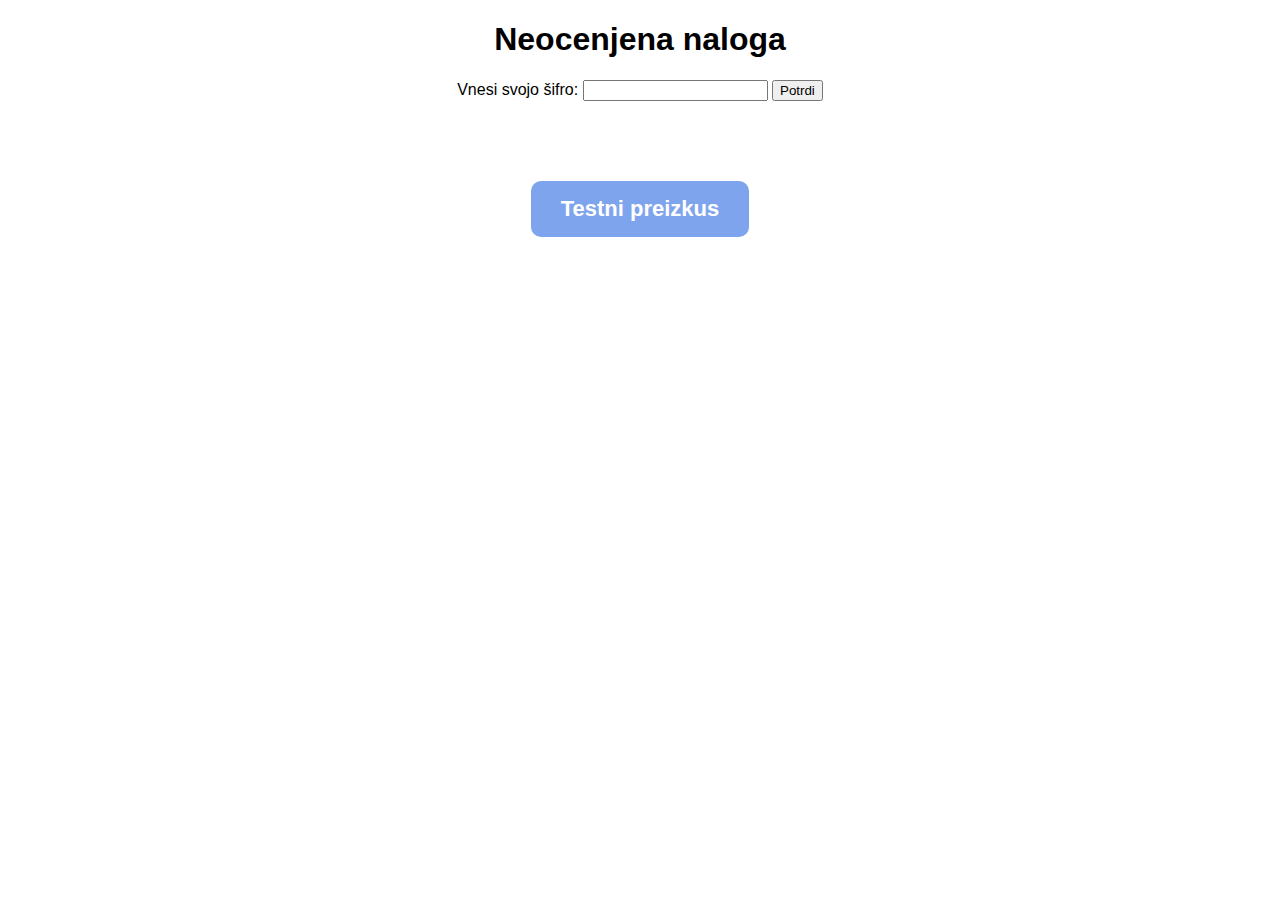
==== index.html @ 3216a6f4 "zamik pri risanju kroga" ====
<!DOCTYPE html>
<html lang="sl">
    <head>
        <meta charset="UTF-8">
        <meta name="viewport" content="width=device-width, initial-scale=1.0">
        <title>Neocenjena naloga</title>  <!--naslov igre-->
        <link rel="stylesheet" href="style.css">
    </head>

    <body>
        <h1>Neocenjena naloga</h1>
        <div class="input-container">
            <label for="userCode">Vnesi svojo šifro:</label>
            <input id="submitCodeButton" name="userCode">
            <button onclick="submitCode()">Potrdi</button>
        </div>

        <!-- Gumb za prikaz testa-->
        <div id="startTestContainer">
            <a href="#" class="gumb" id="startTestButton">Testni preizkus</a>
        </div>

        <p id="instructions" style="display: none;">Pritisni ustrezno tipko, ki pripada kvadratu, v katerem se nahaja krog.</p>
        <canvas id="gameCanvas" width="800" height="250" style="display: none"></canvas>

        <div id="gameResult" style="display: none; font-size: 24px;"></div>

        <script>
            const canvas = document.getElementById("gameCanvas");
            const ctx = canvas.getContext("2d");
            const startTestButton = document.getElementById("startTestButton");
            const submitCodeButton = document.getElementById("submitCodeButton");
            const instructions = document.getElementById("instructions");

            const squares = { "A": 150, "B": 300, "C": 450, "D": 600 };
            let attempts = 0;
            let correctLetter = "";
            let correctAnswers = 0; 
            let incorrectAnswers = 0;
            let testStarted = false; // ali se je test začel

            function drawGame() {
                ctx.fillStyle = "white";
                ctx.fillRect(0, 0, canvas.width, canvas.height);

                ctx.font = "20px Arial";

                Object.entries(squares).forEach(([letter, x]) => {
                    ctx.fillStyle = "#696969";
                    ctx.fillRect(x - 20, 80, 80, 80);

                    ctx.fillStyle = "#696969";
                    ctx.fillText(letter, x + 13, 190);
                });

                correctLetter = Object.keys(squares)[Math.floor(Math.random() * 4)];
                let circleX = squares[correctLetter];

                setTimeout(() => {
                    drawCircle(circleX);
                }, 50);
            }

            function drawCircle(circleX) {
                ctx.fillStyle = "white";
                ctx.beginPath();
                ctx.arc(circleX + 20, 120, 20, 0, Math.PI * 2);
                ctx.fill();
            }

            // Ob kliku na "Testni preizkus" začne test
            startTestButton.addEventListener("click", (event) => {
                event.preventDefault(); // Preprečimo privzeto obnašanje gumba

                startTestContainer.style.display = "none"; // Skrijemo gumb
                instructions.style.display = "block";
                canvas.style.display = "block";
                testStarted = true;
                drawGame();
            });

            document.addEventListener("keydown", (event) => {
                if (!testStarted || attempts >= 5) return;
             
                if (event.key.toUpperCase() === correctLetter) {
                    correctAnswers++;
                } else {
                    incorrectAnswers++;
                }

                attempts++;

                if (attempts >= 5) {
                    showResult();
                } else {
                    drawGame();
                }
            });

            function showResult() {
                const resultDiv = document.getElementById("gameResult");
                resultDiv.style.display = "block";  // Prikazemo rezultat
                resultDiv.innerHTML = `
                    <p>Pravilni odgovori: ${correctAnswers}</p>
                    <p>Napačni odgovori: ${incorrectAnswers}</p>
                    <div>
                        <a href="subfolder/mainPage.html" class="gumb">Začni z reševanjem</a>
                    </div>
                `;
            }

            // Tukaj preprečimo izvajanje testa, ko vnašaš šifro
            submitCodeButton.addEventListener("click", (event) => {
                event.preventDefault(); // Preprečimo privzeto obnašanje gumba za potrdi
                console.log("Vnesena šifra:", document.getElementById("userCode").value);
                // Logika za preverjanje šifre se lahko doda tukaj
            });
        </script>
    </body>
</html>
---- style.css ----
body {
    text-align:center;
    font-family: Arial, sans-serif;
}

.gumb {
    margin-top: 80px;
    display: inline-block;
    padding: 15px 30px;
    font-size: 22px;
    font-weight: bold;
    color: white;
    background-color: #7fa4ee; /* Modra barva */
    text-decoration: none;
    border-radius: 10px;
    transition: background-color 0.3s ease, transform 0.2s ease;
    text-align: center;
}

.gumb:hover {
    background-color: #5382e0; /* Temnejša modra ob prehodu */
    transform: scale(1.05);
}

.gumb:active {
    background-color: #00408d; /* Še temnejša modra ob kliku */
    transform: scale(0.98);
}
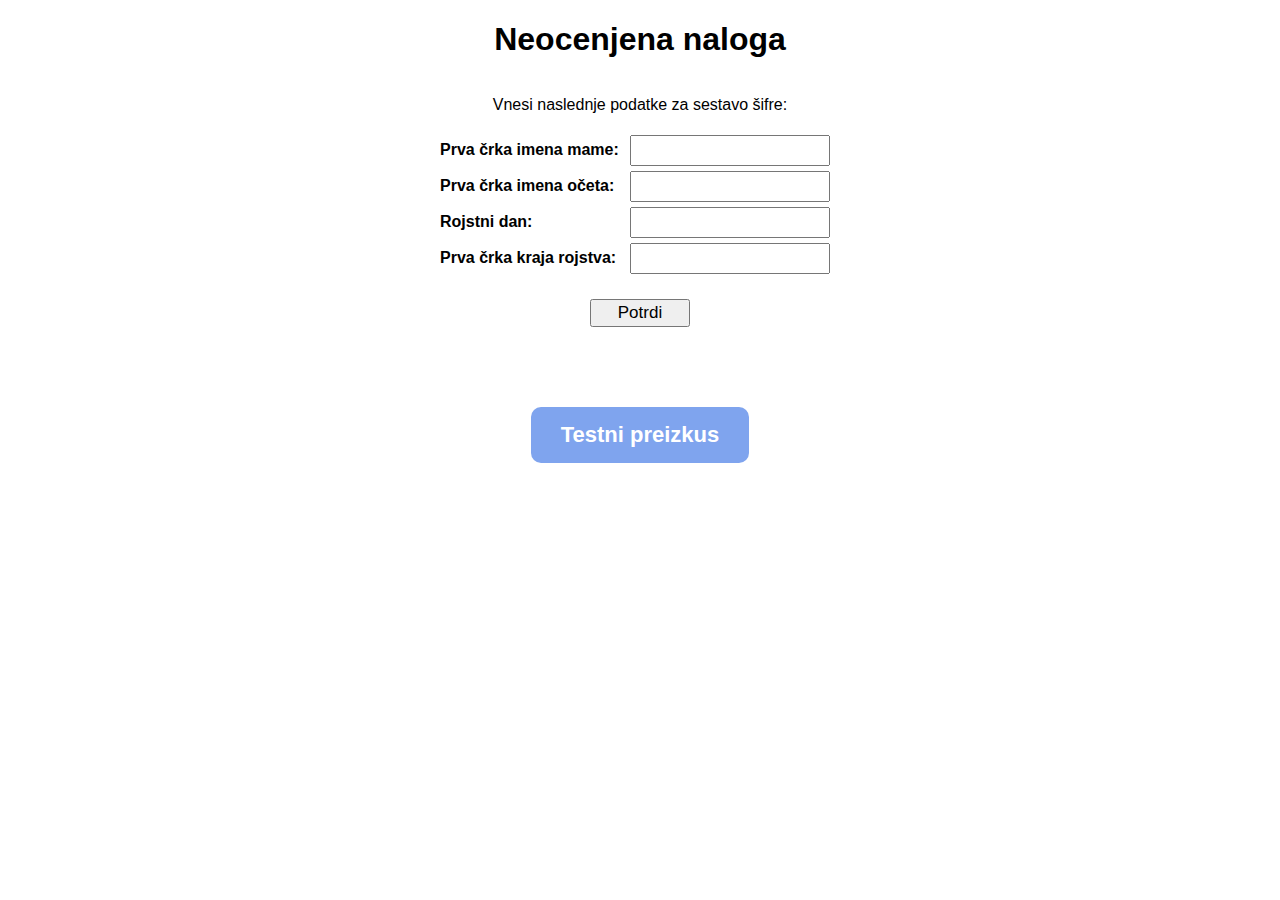
==== commit c60d10de: "drugačen vpis šifre" ====
--- a/index.html
+++ b/index.html
@@ -9,10 +9,30 @@
 
     <body>
         <h1>Neocenjena naloga</h1>
-        <div class="input-container">
-            <label for="userCode">Vnesi svojo šifro:</label>
-            <input id="submitCodeButton" name="userCode">
-            <button onclick="submitCode()">Potrdi</button>
+        <div id="codeInputContainer" class="input-container">
+            <p>Vnesi naslednje podatke za sestavo šifre:</p>
+
+            <div class="input-row">
+                <label for="motherInitial">Prva črka imena mame:</label>
+                <input id="motherInitial" maxlength="1"><br>
+            </div>
+
+            <div class="input-row">
+                <label for="fatherInitial">Prva črka imena očeta:</label>
+                <input id="fatherInitial" maxlength="1"><br>
+            </div>
+
+            <div class="input-row">
+                <label for="birthDay">Rojstni dan:</label>
+                <input id="birthDay" type="number" min="1" max="31"><br>
+            </div>
+
+            <div class="input-row">
+                <label for="birthPlaceInitial">Prva črka kraja rojstva:</label>
+                <input id="birthPlaceInitial" maxlength="2"><br>
+            </div>
+
+            <button class="potrdi" onclick="submitCode()">Potrdi</button>
         </div>
 
         <!-- Gumb za prikaz testa-->
@@ -26,18 +46,21 @@
         <div id="gameResult" style="display: none; font-size: 24px;"></div>
 
         <script>
+            let inputLocked = false;
+
             const canvas = document.getElementById("gameCanvas");
             const ctx = canvas.getContext("2d");
             const startTestButton = document.getElementById("startTestButton");
             const submitCodeButton = document.getElementById("submitCodeButton");
             const instructions = document.getElementById("instructions");
 
-            const squares = { "A": 150, "B": 300, "C": 450, "D": 600 };
+            const squares = { "A": 40, "B": 200, "C": 360, "D": 520, "E": 680 };
             let attempts = 0;
             let correctLetter = "";
             let correctAnswers = 0; 
             let incorrectAnswers = 0;
             let testStarted = false; // ali se je test začel
+            let codeConfirmed = false;
 
             function drawGame() {
                 ctx.fillStyle = "white";
@@ -47,13 +70,13 @@
 
                 Object.entries(squares).forEach(([letter, x]) => {
                     ctx.fillStyle = "#696969";
-                    ctx.fillRect(x - 20, 80, 80, 80);
+                    ctx.fillRect(x, 80, 80, 80);
 
                     ctx.fillStyle = "#696969";
-                    ctx.fillText(letter, x + 13, 190);
+                    ctx.fillText(letter, x + 33, 190);
                 });
 
-                correctLetter = Object.keys(squares)[Math.floor(Math.random() * 4)];
+                correctLetter = Object.keys(squares)[Math.floor(Math.random() * 5)];
                 let circleX = squares[correctLetter];
 
                 setTimeout(() => {
@@ -64,7 +87,7 @@
             function drawCircle(circleX) {
                 ctx.fillStyle = "white";
                 ctx.beginPath();
-                ctx.arc(circleX + 20, 120, 20, 0, Math.PI * 2);
+                ctx.arc(circleX + 40, 120, 20, 0, Math.PI * 2);
                 ctx.fill();
             }
 
@@ -72,7 +95,12 @@
             startTestButton.addEventListener("click", (event) => {
                 event.preventDefault(); // Preprečimo privzeto obnašanje gumba
 
-                startTestContainer.style.display = "none"; // Skrijemo gumb
+                if (!codeConfirmed) {
+                    alert("Prosimo, najprej vnesi in potrdi svojo šifro z gumbom 'Potrdi'!");
+                    return;
+                }
+
+                document.getElementById("startTestContainer").style.display = "none"; // Skrijemo gumb
                 instructions.style.display = "block";
                 canvas.style.display = "block";
                 testStarted = true;
@@ -80,7 +108,9 @@
             });
 
             document.addEventListener("keydown", (event) => {
-                if (!testStarted || attempts >= 5) return;
+                if (!testStarted || attempts >= 5 || inputLocked) return;
+
+                inputLocked = true;
              
                 if (event.key.toUpperCase() === correctLetter) {
                     correctAnswers++;
@@ -93,7 +123,10 @@
                 if (attempts >= 5) {
                     showResult();
                 } else {
-                    drawGame();
+                    setTimeout(() => {
+                        drawGame(); // nadaljujemo igro
+                        inputLocked = false; // dovolimo naslednji pritisk po risanju
+                    }, 100);
                 }
             });
 
@@ -109,12 +142,48 @@
                 `;
             }
 
-            // Tukaj preprečimo izvajanje testa, ko vnašaš šifro
-            submitCodeButton.addEventListener("click", (event) => {
-                event.preventDefault(); // Preprečimo privzeto obnašanje gumba za potrdi
-                console.log("Vnesena šifra:", document.getElementById("userCode").value);
-                // Logika za preverjanje šifre se lahko doda tukaj
-            });
+            function submitCode() {
+                const m = document.getElementById("motherInitial").value.trim().toUpperCase();
+                const f = document.getElementById("fatherInitial").value.trim().toUpperCase();
+                const d = document.getElementById("birthDay").value.trim();
+                const p = document.getElementById("birthPlaceInitial").value.trim().toUpperCase();
+
+                const isSingleLetter = (val) => /^[A-Z]$/.test(val); // točno ena črka
+                const isOneOrTwoLetters = (val) => /^[A-Z]{1,2}$/.test(val); // 1 ali 2 črki
+
+                if (!m || !f || !d || !p) {
+                    alert("Prosimo, izpolnite vsa polja!");
+                    return;
+                }
+
+                if (!isSingleLetter(m)) {
+                    alert("Inicialka mame mora biti ena sama črka (A–Z).");
+                    return;
+                }
+
+                if (!isSingleLetter(f)) {
+                    alert("Inicialka očeta mora biti ena sama črka (A–Z).");
+                    return;
+                }
+
+                if (!/^\d{1,2}$/.test(d) || Number(d) < 1 || Number(d) > 31) {
+                    alert("Rojstni dan mora biti število med 1 in 31.");
+                    return;
+                }
+
+                if (!isOneOrTwoLetters(p)) {
+                    alert("Kraj rojstva mora vsebovati 1 ali 2 črki (A–Z).");
+                    return;
+                }
+
+                const dayFormatted = d.padStart(2, '0'); // zagotovi dvomestno število
+                const userCode = `${m}${f}${dayFormatted}${p}`;
+                localStorage.setItem("userCode", userCode);
+                codeConfirmed = true;
+
+                document.getElementById("codeInputContainer").style.display = "none";
+                alert(`Šifra potrjena: ${userCode}. Zdaj lahko začneš test.`);
+            }
         </script>
     </body>
 </html>--- a/style.css
+++ b/style.css
@@ -1,10 +1,12 @@
 body {
     text-align:center;
     font-family: Arial, sans-serif;
+    place-items: center; /* Centriranje vsebine v sredini */
 }
 
 .gumb {
-    margin-top: 80px;
+    margin-top: 60px;
+    margin-bottom: 60px;
     display: inline-block;
     padding: 15px 30px;
     font-size: 22px;
@@ -25,4 +27,38 @@
 .gumb:active {
     background-color: #00408d; /* Še temnejša modra ob kliku */
     transform: scale(0.98);
-}+}
+
+.input-container {
+    display: flex;
+    flex-direction: column;
+    gap: 5px; /* razmik med vrsticami */
+    max-width: 500px;
+    margin-bottom: 20px;
+}
+
+.input-row {
+    display: flex;
+    align-items: center;
+    gap: 10px;
+}
+
+.input-row label {
+    width: 180px;
+    font-weight: bold;
+    text-align: left; /* <-- poravnava besedila na levo */
+}
+
+.input-row input {
+    flex: 1;
+    padding: 6px 10px;
+    font-size: 13px;
+}
+
+.potrdi {
+    width: 100px;
+    height: 28px;
+    font-size: 17px;
+    align-self: center;
+    margin-top: 20px;
+}
